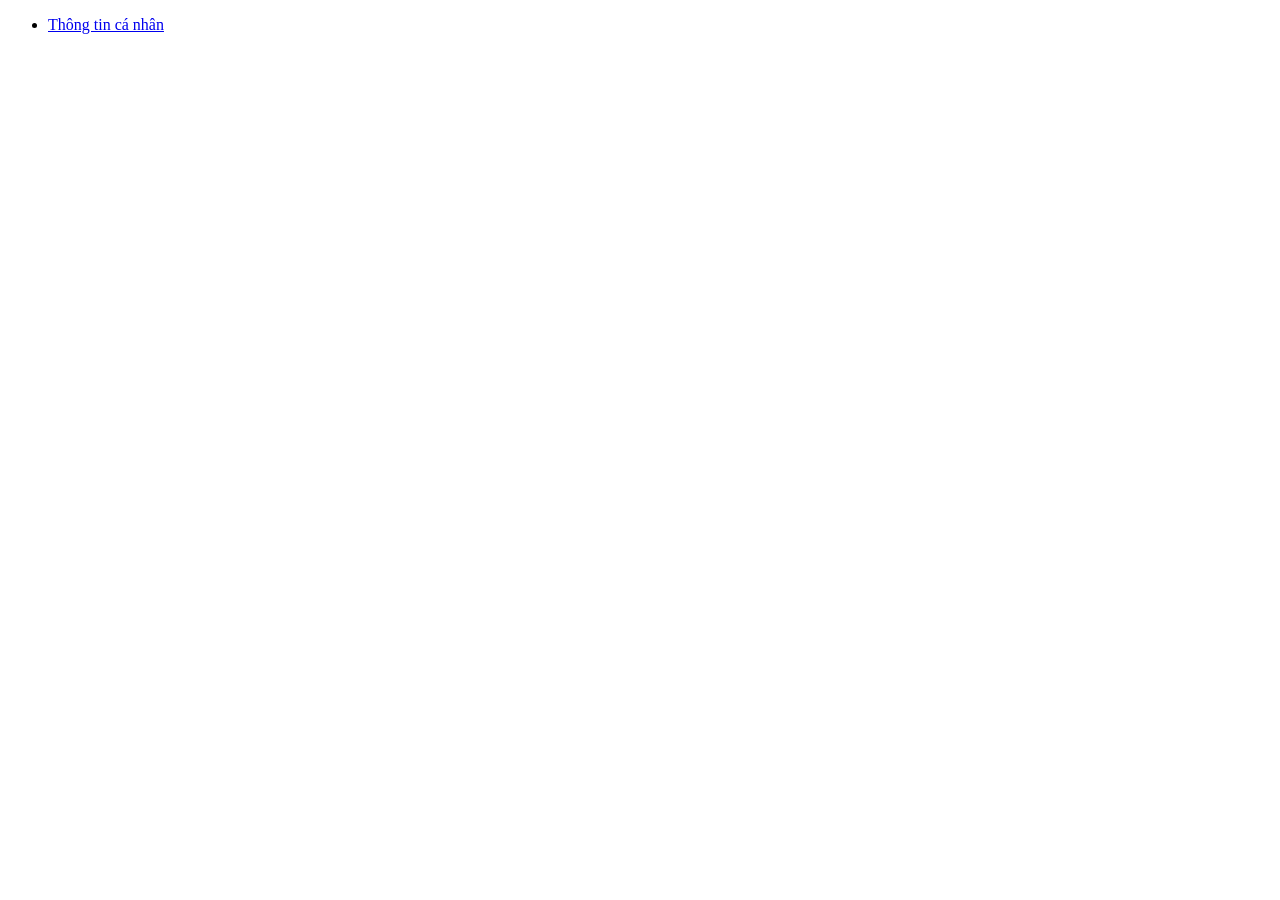
==== index.html @ cbc88984 "Update all files" ====
<!DOCTYPE html>
<html lang = "vi">
	<head>
		<title>Thiết kế web với HTML</title>
		<meta charset = "utf-8">
	</head>
	<body>
		<ul>
			<li>
				<a href = "html/page1.html">Thông tin cá nhân</a>
			</li>
			
		</ul>
	</body>
</html>
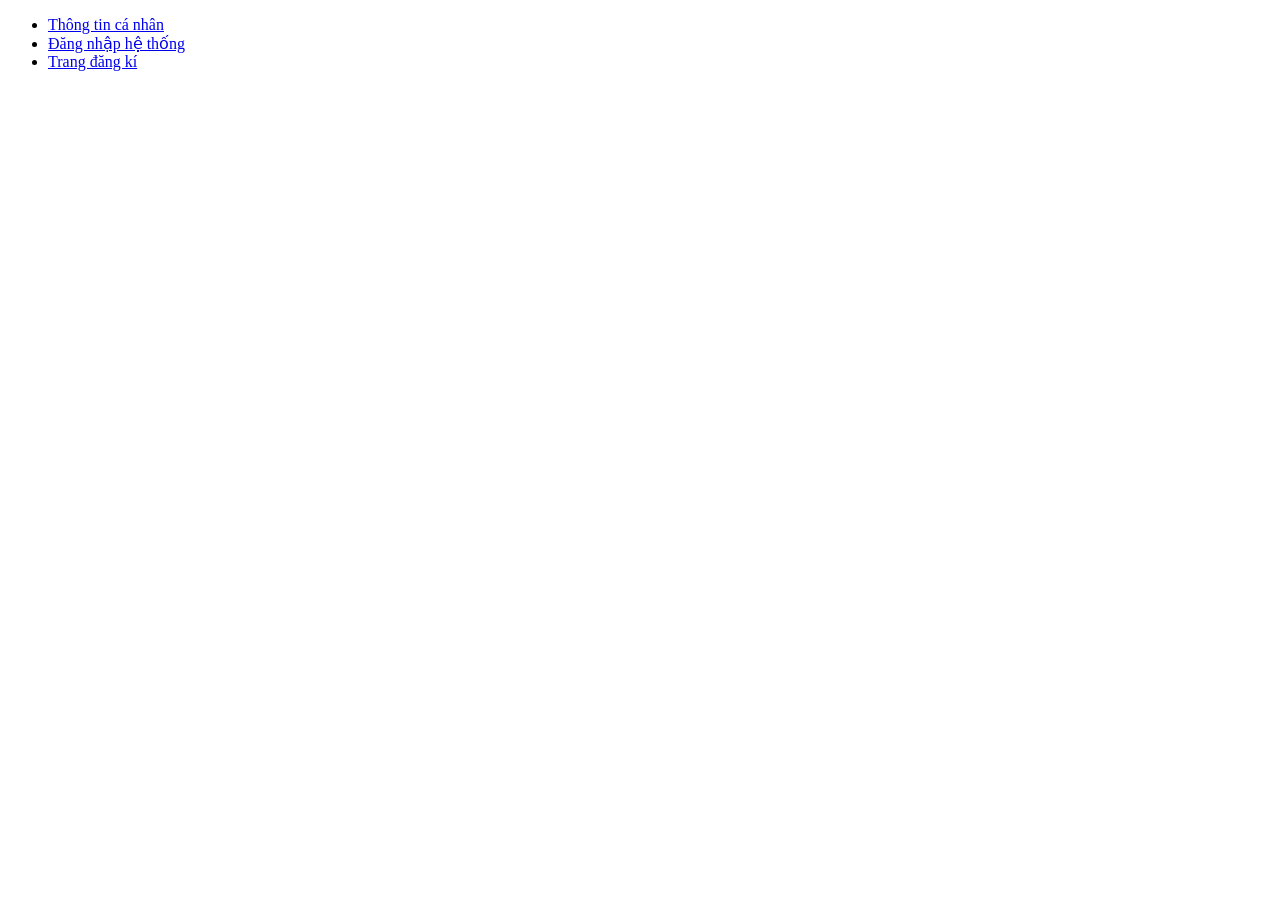
==== commit 4862ae1b: "cap nhat" ====
--- a/index.html
+++ b/index.html
@@ -9,7 +9,12 @@
 			<li>
 				<a href = "html/page1.html">Thông tin cá nhân</a>
 			</li>
-			
+			<li>
+				<a href = "html/page2.html">Đăng nhập hệ thống</a>
+			</li>
+			<li>
+				<a href="html/page4.html">Trang đăng kí</a>
+			</li>
 		</ul>
 	</body>
 </html>
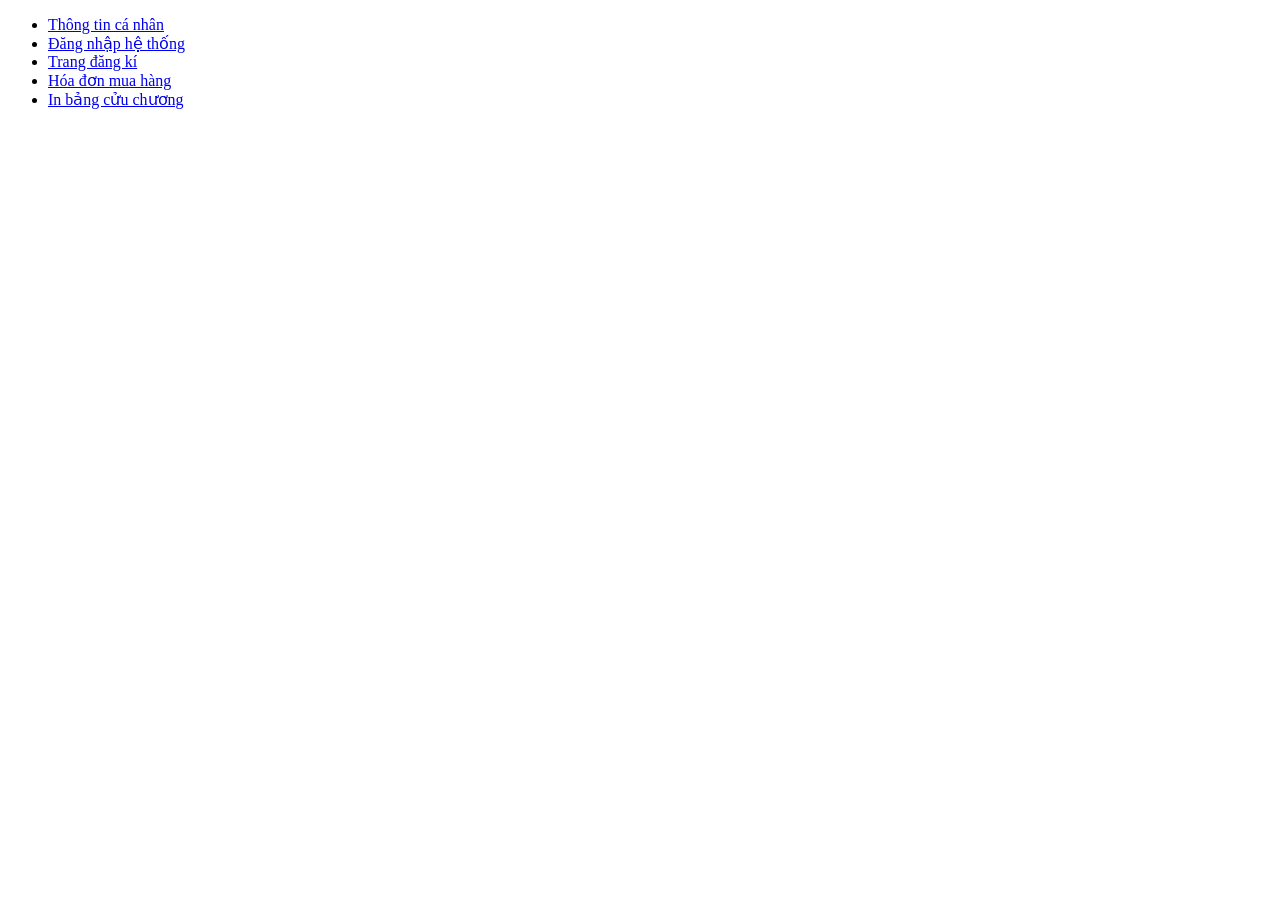
==== commit a0026683: "Initial commit: Add all project files" ====
--- a/index.html
+++ b/index.html
@@ -15,6 +15,12 @@
 			<li>
 				<a href="html/page4.html">Trang đăng kí</a>
 			</li>
+			 <li>
+				<a href="html/page5.html">Hóa đơn mua hàng</a>
+			</li>
+			<li>
+				<a href="html/page6.html">In bảng cửu chương</a>
+			</li>
 		</ul>
 	</body>
 </html>
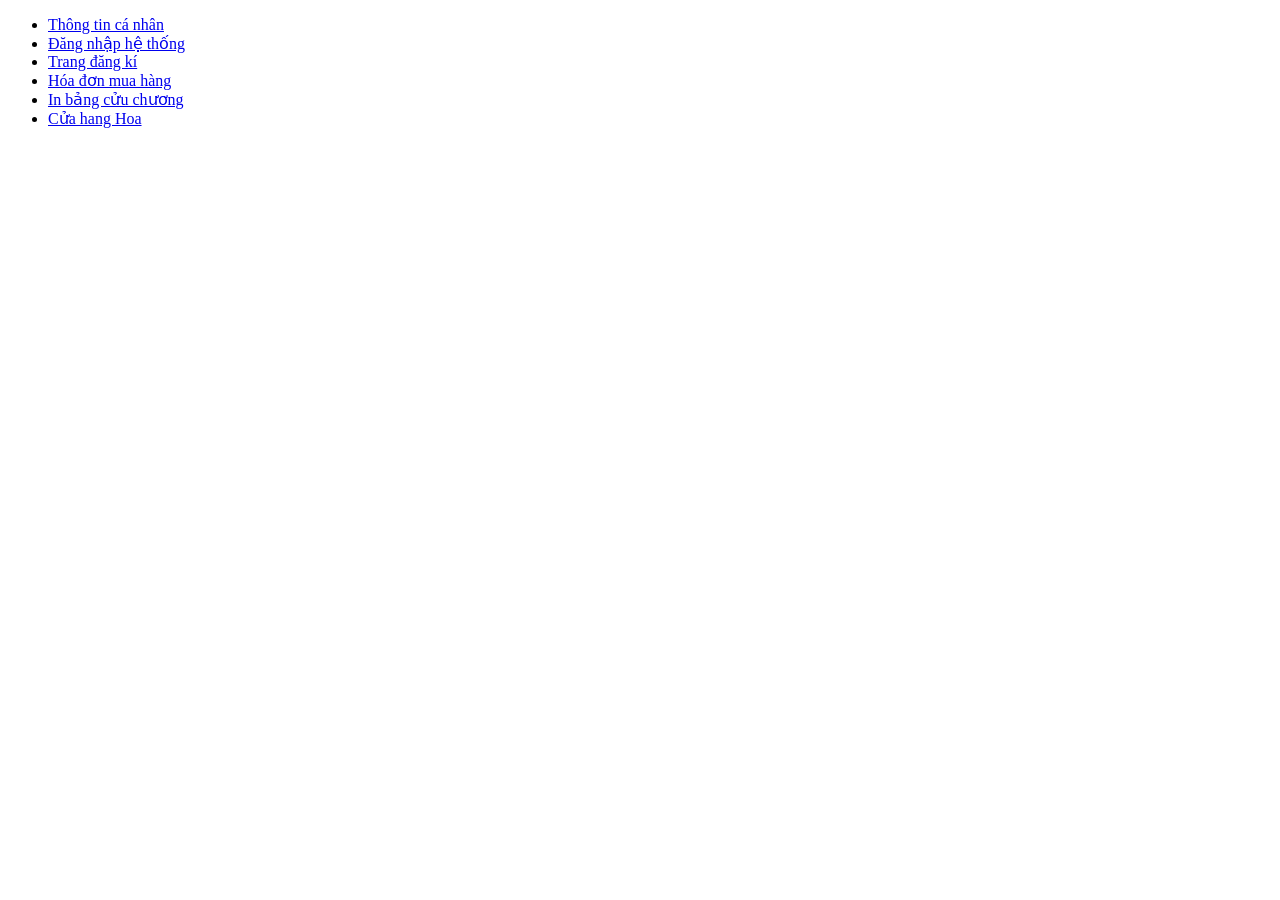
==== commit 67ded646: "upload website" ====
--- a/index.html
+++ b/index.html
@@ -21,6 +21,10 @@
 			<li>
 				<a href="html/page6.html">In bảng cửu chương</a>
 			</li>
+		<li>
+				<a href="html/page7.html">Cửa hang Hoa</a>
+		
 		</ul>
 	</body>
-</html>+</html>
+<!-- update 1 -->
